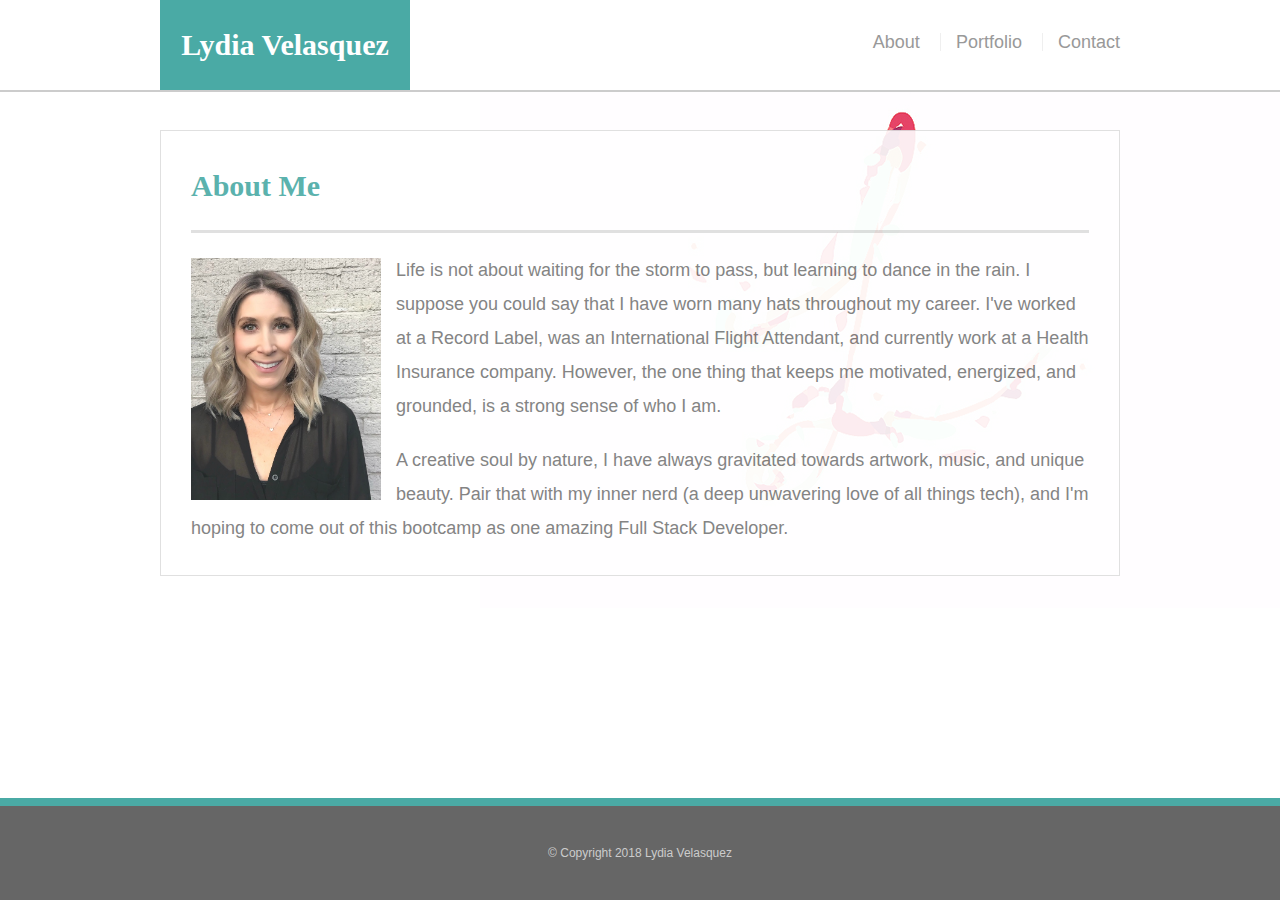
==== index.html @ 0b851117 "placing basic portfolio items in this repo" ====
<!DOCTYPE html>
<html>
<head>
    <meta charset="UTF-8"/>
    <title>Lydia V Portfolio</title>
    <link rel="stylesheet" type="text/css" href="./assets/css/reset.css" />
    <link rel="stylesheet" type="text/css" href="./assets/css/style.css" />
</head>
<body>
    <header id="masthead">
    <div class="container">
        <a href="index.html" id="logo">Lydia Velasquez</a>
            <nav>
                <a href="index.html">About</a>
                <a href="portfolio.html">Portfolio</a>
                <a href="contact.html">Contact</a>
            </nav>
        </div>                
    </header>

    <div id="main-container" class="container">
        <section class="main-section">
            <h1>About Me</h1>
    
            <img src="./assets/images/Me.jpg" alt="Lydia Velasquez Image" height: "200px" width="200px">
                        
            <p>Life is not about waiting for the storm to pass, but learning to dance in the rain.  I suppose you could say that I have worn many hats throughout my career.  I've worked at a Record Label, was an International Flight Attendant, and currently work at a Health Insurance company.  However, the one thing that keeps me motivated, energized, and grounded, is a strong sense of who I am.  
            </p>
                
            <p>A creative soul by nature, I have always gravitated towards artwork, music, and unique beauty.  Pair that with my inner nerd (a deep unwavering love of all things tech), and I'm hoping to come out of this bootcamp as one amazing Full Stack Developer.
            </p>
        </section>
    </div>

    <footer>
        <div class="container">
            &copy; Copyright 2018 Lydia Velasquez
        </div>
    </footer>
</body>
</html>
---- assets/css/style.css ----
* {
    box-sizing: border-box;
}

body {
    font-size: 18px;
    line-height: 34px; 
    font-family: Arial, Helvetica, sans-serif;
    color: #777;
    background-image: url("../images/letter_l.jpg");
    background-repeat: no-repeat;
    background-position: right;
}

.container {
    width: 100%;
    max-width: 960px;
    margin: 0 auto;
    clear: both;
}

h1, h2, h3, p {
    margin-bottom: 20px;
}

p:last-child {
    margin-bottom: 0;
}

h1, h2, h3 {
    font-family: Georgia, 'Times New Roman', Times, serif;
    font-weight: 700;
    color: #4aaaa5;
}

h1 {
    font-size: 30px;
    line-height: 49px;
    border-bottom: 3px solid #ddd;
    padding-bottom: 20px;
}

h2, h3 {
    font-size: 22px;
}

/*header*/
#masthead {
    background: #fff;
    margin: 0 0 30px;
    z-index: 99;
    color: #fff;
    overflow: auto;
    border-bottom: 2px solid #ccc;
    position: fixed;
    width: 100%;
}

#logo {
    width: 250px;
    height: 90px;
    background: #4aaaa5;
    float: left;
    font-family: Georgia, 'Times New Roman', Times, serif;
    text-align: center;
    line-height: 90px;
    color: #fff;
    font-weight: 700;
    font-size: 30px; 
    text-decoration: none;
}

nav {
    float: right;
    margin-top: 25px;
}

nav a {
    color: #999;
    text-decoration: none;
    margin-left: 15px;
    display: inline-block;
    border-left: 1px solid #efefef;
    padding-left: 15px;
    line-height: 18px;
}

nav a:first-child {
    border-left: none;
}

/*main*/
#main-container {
    padding-top: 130px;
}

.main-section {
    background: #fff;
    opacity: .9;
    padding: 30px;
    margin: 0 0 40px 0;
    width: 100%;
    max-width: 960px;
    float: left;
    border: 1px solid #ddd;
}

.main-section img {
    float: left;
    padding: 5px;
    margin: 0 10px 0 -5px;
}

.auth-image {
    width: 200px;
    height: auto;
    margin-top: 10px;
    float: left;
    margin-right: 25px;
}

/*footer*/

footer {
    position: fixed;
    bottom: 0;
    width: 100%;
    background: #666;
    color: #fff;
    padding: 30px 0;
    clear: both;
    border-top: 8px solid #4aaaa5;
    color: #ccc;
    font-size: 12px;
    text-align: center;
    clear: both;
}

/*portfolio*/

.work {
    width: 274px;
    overflow: auto;
    position: relative;
    float: left;
    margin: 20px 0 25px;
}

.work:nth-child(even){
    margin-right: 40px;
}

.work img {
    width: 100%;
    border: 0 none;
    opacity: .8;
    margin: 0 auto;
}

.work h3 {
    border-bottom: 0;
    background: #4aaaa5;
    color: #fff;
    text-align: center;
    position: absolute;
    bottom: 20px;
    padding: 15px;
    width: 100%;
    line-height: 30px;
    margin-bottom: 0;
    font-weight: 300;
}

/*contact*/

#contact-form ul {
    margin-bottom: 20px;
}

#contact-form li {
    margin-bottom: 10px;
}

label,
input [type=text],
input [type=email],
textarea {
    display: block;
    width: 100%;
}

input[type=text],
input[type=email],
textarea {
    height: 35px;
    border: 1px solid #ddd;
    padding: 0 10px;
    font-size: 14px;
}

textarea {
    height: 200px;
}

input[type=submit] {
    background: #4aaaa5;
    border: 0 none;
    color: #fff;
    font-size: 18px;
    padding: 10px 30px;
    cursor: pointer;
}
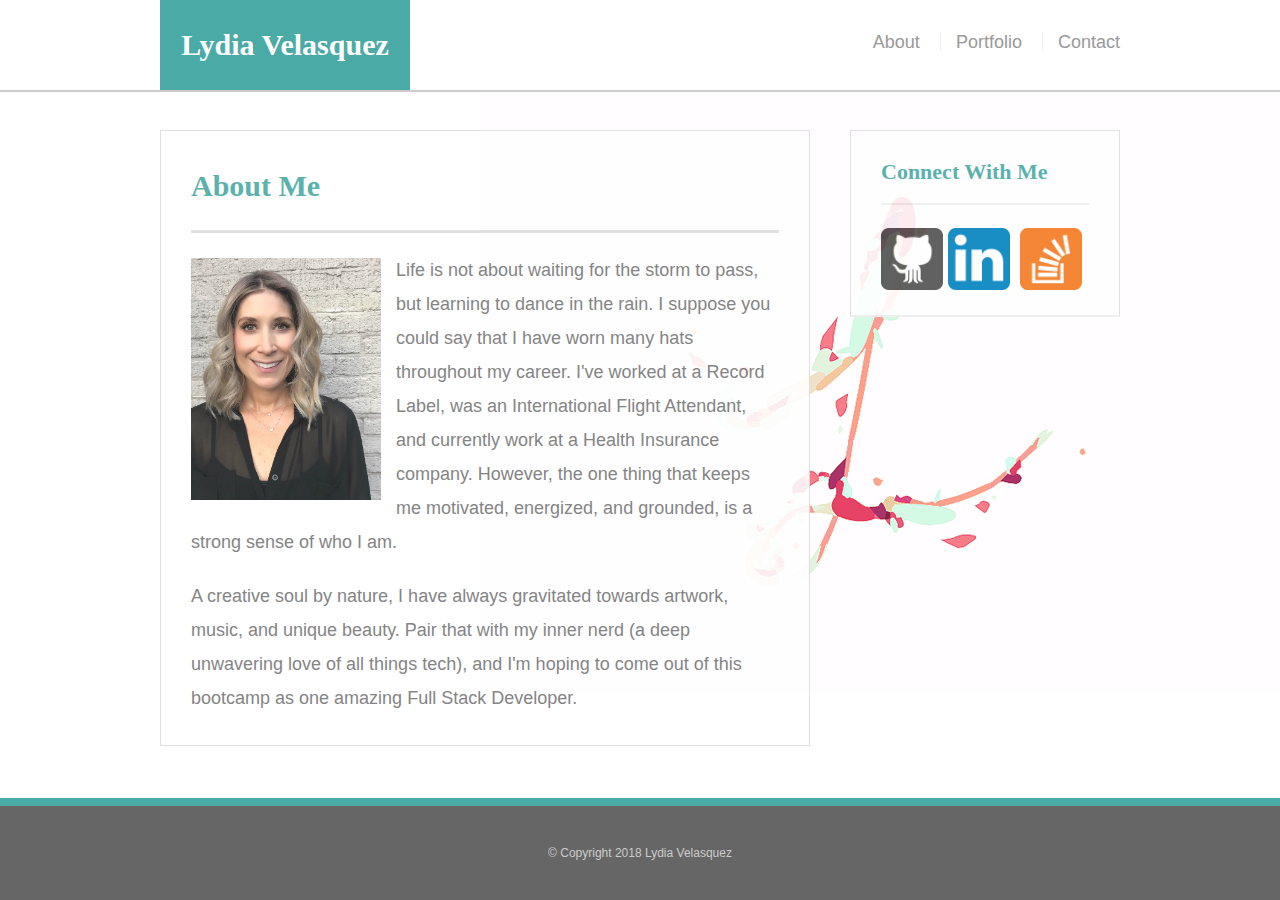
==== commit 969a6f06: "added the sidebar 3-21-18" ====
--- a/index.html
+++ b/index.html
@@ -30,8 +30,20 @@
             <p>A creative soul by nature, I have always gravitated towards artwork, music, and unique beauty.  Pair that with my inner nerd (a deep unwavering love of all things tech), and I'm hoping to come out of this bootcamp as one amazing Full Stack Developer.
             </p>
         </section>
+    
+
+    <section class="sidebar">
+        <div id="connect">
+            <h2>Connect With Me</h2>
+
+            <a href="https://github.com" target="_blank"><img src="assets/images/if_github_386637.png" class="social" alt="GitHub"></a>
+            <a href="https://www.linkedin.com" target="_blank"></a><img src="assets/images/if_linkedin_386655.png" class="social" alt="LinkedIn"></a>
+            <a href="https://www.stackoverflow.com" target="_blank"></a><img src="assets/images/if_overflow_386674.png" class="social" alt="StackOverflow"></a>
+
+        </div>
+    </section>
     </div>
-
+    
     <footer>
         <div class="container">
             &copy; Copyright 2018 Lydia Velasquez
--- a/assets/css/style.css
+++ b/assets/css/style.css
@@ -100,7 +100,7 @@
     padding: 30px;
     margin: 0 0 40px 0;
     width: 100%;
-    max-width: 960px;
+    max-width: 650px;
     float: left;
     border: 1px solid #ddd;
 }
@@ -117,6 +117,36 @@
     margin-top: 10px;
     float: left;
     margin-right: 25px;
+}
+
+/*sidebar*/
+.sidebar {
+    background: #fff;
+    padding: 30px;
+    opacity: .9;
+    width: 100%;
+    max-width: 270px;
+    float: right;
+    border: 1px solid #ddd;
+    margin-bottom: 20px;
+}
+
+h3, .sidebar, h2 {
+    border-bottom: 2px solid #eee;
+    padding-bottom: 20px;
+    margin-bottom: 15px;
+    line-height: 22px;
+}
+
+.social {
+    width: 62px;
+    height: 62px;
+    margin-top: 8px;
+    margin-right: 5px;
+}
+
+.social:last-child {
+    margin-right: 0;
 }
 
 /*footer*/
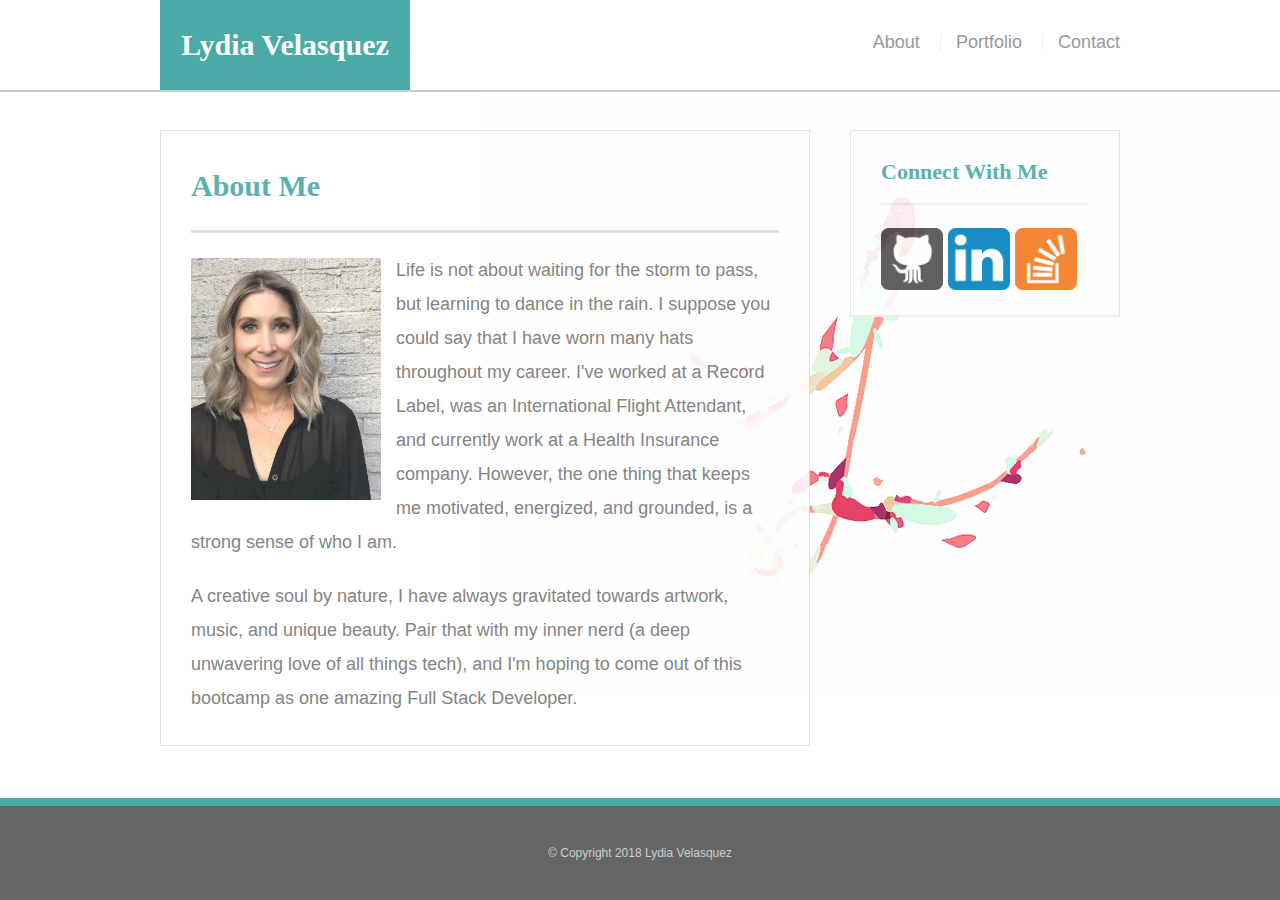
==== commit f0e60690: "fixed contact me links 3-21-18" ====
--- a/index.html
+++ b/index.html
@@ -37,8 +37,8 @@
             <h2>Connect With Me</h2>
 
             <a href="https://github.com" target="_blank"><img src="assets/images/if_github_386637.png" class="social" alt="GitHub"></a>
-            <a href="https://www.linkedin.com" target="_blank"></a><img src="assets/images/if_linkedin_386655.png" class="social" alt="LinkedIn"></a>
-            <a href="https://www.stackoverflow.com" target="_blank"></a><img src="assets/images/if_overflow_386674.png" class="social" alt="StackOverflow"></a>
+            <a href="https://www.linkedin.com" target="_blank"><img src="assets/images/if_linkedin_386655.png" class="social" alt="LinkedIn"></a>
+            <a href="https://stackoverflow.com" target="_blank"><img src="assets/images/if_overflow_386674.png" class="social" alt="StackOverflow"></a>
 
         </div>
     </section>
